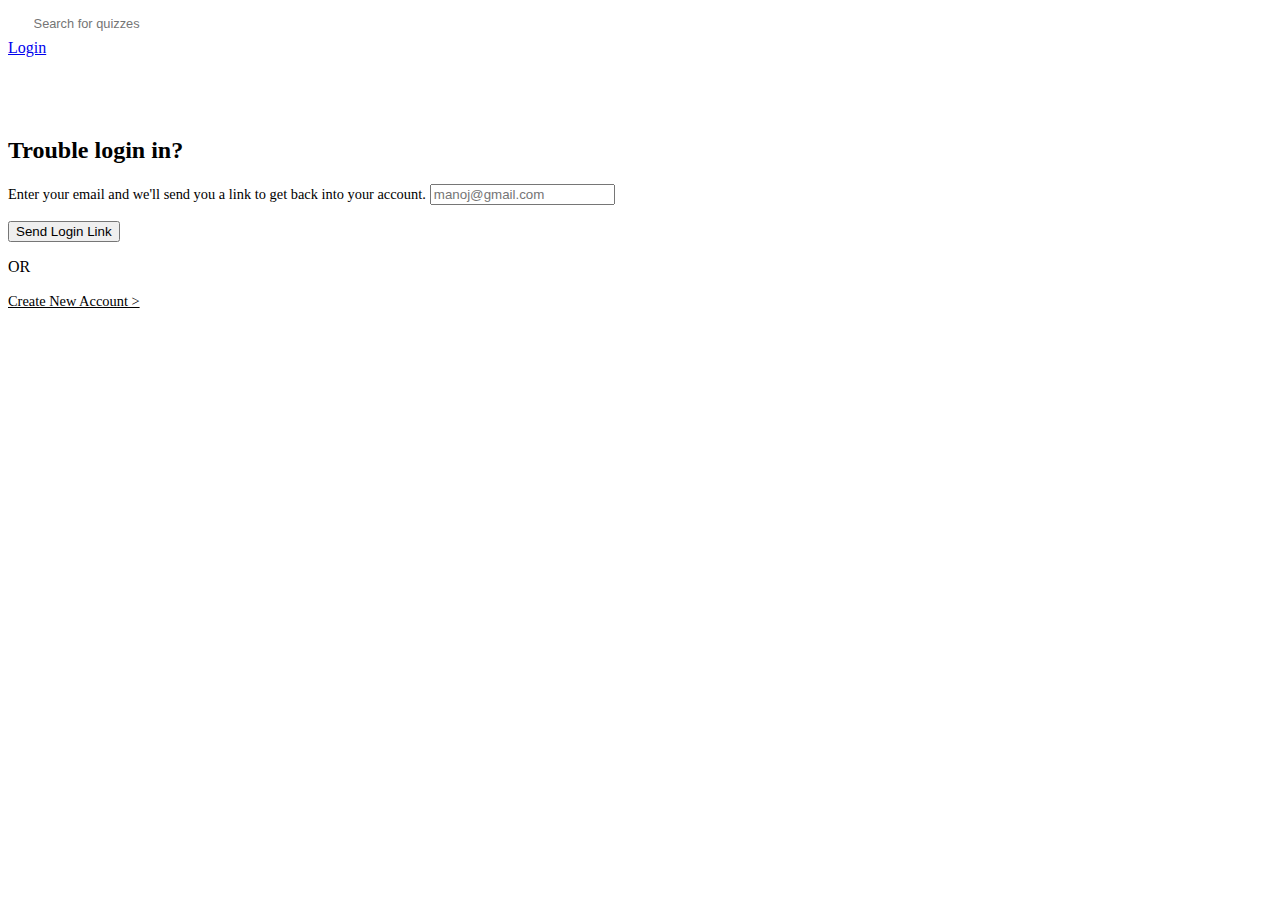
==== auth/forgotpwd.html @ 249faec1 "Merge pull request #3 from manojasarsa/authentication" ====
<!DOCTYPE html>
<html lang="en">
<head>
    <meta charset="UTF-8">
    <meta http-equiv="X-UA-Compatible" content="IE=edge">
    <meta name="viewport" content="width=device-width, initial-scale=1.0">
    <link rel="stylesheet" href="/auth/auth.css">
    <link rel="stylesheet" href="/homepage.css">
    <link rel="stylesheet" href="https://zero-ui.netlify.app/docs/main.css">
    <title>Forgot Password</title>
</head>

<body class="body">

    <header class="main_header">
        <div class="navigation flex flex_justify_between flex_align_center" id="header_box">
            <div class="nav_center searchbar">
                <input type="search" class="input input_search search" placeholder="Search for quizzes" />
            </div>
            <div class="nav_right flex flex_justify_between flex_align_center">

                <a class="btn btn_primary" href="/auth/login.html">Login</a>
                <div class="badge_container badge_icon">
                    <a href="#">
                        <i class="fas fa-user-circle"></i>
                    </a>
                </div>

            </div>
        </div>
    </header>
        
    <div class="input_container flex flex_col">
        <form class="input_field flex flex_col">
            <h2 class="input_heading">Trouble login in?</h2>
            <label id="input_subheading">Enter your email and we'll send you a link to get back into your account.</label>
            <input class="input_box" type="email" placeholder="manoj@gmail.com" required />
            </p> 
            <button class="btn btn_primary">Send Login Link</button>
            <p class="input_subheading">OR</p>
            <p class="input_subheading"><a href="/auth/signup.html" id="input_subheading">Create New Account ></a> 
        </form>
    </div>

</body>
</html>
---- auth/auth.css ----
.body .input_container {
    margin: 0 auto;
    margin-top: 5rem;
    padding-bottom: 1rem;
    background-color:  var(--info-background-color);
    box-shadow: none;
}

.input_container:hover {
    opacity: 1;
    transform: scale(1.10);
}

#input_subheading {
    color: var(--primary-color);
    font-size: 0.9rem;
    font-weight: 400;
}

#login_button {
    color: var(--white-color);
}

.input_field .inp_checkbox {
    column-gap: 0.6rem;
}

.checkbox_notify {
    padding-top: 1.1rem;
    font-size: 0.9rem;
}

/* logout */

.logout_container {
    margin-top: 10rem;
}

.logout_box { 
    width: 40rem;
    height: 20rem;
    margin: 0 auto;
    border: 1px solid var(--primary-color);
}

.logout_text {
    margin: 1rem;
}

.logout_box .link {
    color: var(--secondary-color);
    font-size: 1.5rem;
}

.logout_box .link:hover {
    color: var(--blue-color);
}
---- homepage.css ----
.body {
    background-color: var(--line-color);
}

* {
    transition: all 0.7s ease-in-out;
}

/* Header */

.main_header .navigation {
    background-color: transparent;
}

.nav_center {
    flex-basis: 25%;
}

header .header_logo {
    color: var(--secondary-color);
    font-size: 1.5rem;
}

header .tagline {
    font-family: 'Marck Script', cursive;
    color: rgb(163, 89, 66);
}

header .search {
    margin-left: 1rem;
    font-size: 0.8rem;
    width: 100%;
    padding: 0.5rem 0.6rem;
    border-radius: 0;
    border: none;
    background-color: transparent;
    color: var(--primary-color);
    border: 1px solid var(--primary-color);
}

.header .nav_right {
    flex-basis: 10%;
}

.header_btn {
    font-size: 0.9rem;
    border: 0;
}

header .nav_right i {
    font-size: 1.5rem;
    cursor: pointer;
}

header .nav_right span {
    font-size: 0.8rem;
    height: 1.5rem;
    min-width: 1.5rem;
    top: -1rem;
}

#header_box {
    border: 0;
}

/* Categories */

.top_heading {
    text-align: center;
    margin-bottom: 1rem;
}

.top_subhead {
    display: block;
    text-align: center;
    font-size: 1.5rem;
    margin-bottom: 3rem;
    font-family: 'Marck Script', cursive;
}

.categories {
    column-gap: 1.5rem;
}

/* Cards */

.card_vertical .card_vertical_info {
    margin-bottom: 2rem;
    border-radius: 1.5rem;
    background-color: var(--primary-color);
}

.card_vertical .card_vertical_info:hover {
    opacity: 1;
    transform: scale(0.96);   
}

.card_vertical .adjust_image {
    height: 40vh;
    width: 40vw;
    object-fit: contain;
    border-radius: 1.5rem;
}

.card_title {
    font-size: 5rem;
    margin: 0.3rem 0;
    color: var(--white-color);
}

.card_subtitle {
    font-size: 0.9rem;
    color: var(--grey-color);
    font-weight: var(--fw-semi-bold);
}

.play_btn {
    font-size: 1.2rem;
    font-weight: var(--fw-bold);
    margin: 0.5rem 0;
    letter-spacing: 1.2;
    color: var(--red-color);
}

.play_btn:hover {
    letter-spacing: 0.2rem;
    transition: var(--trans-5);
}
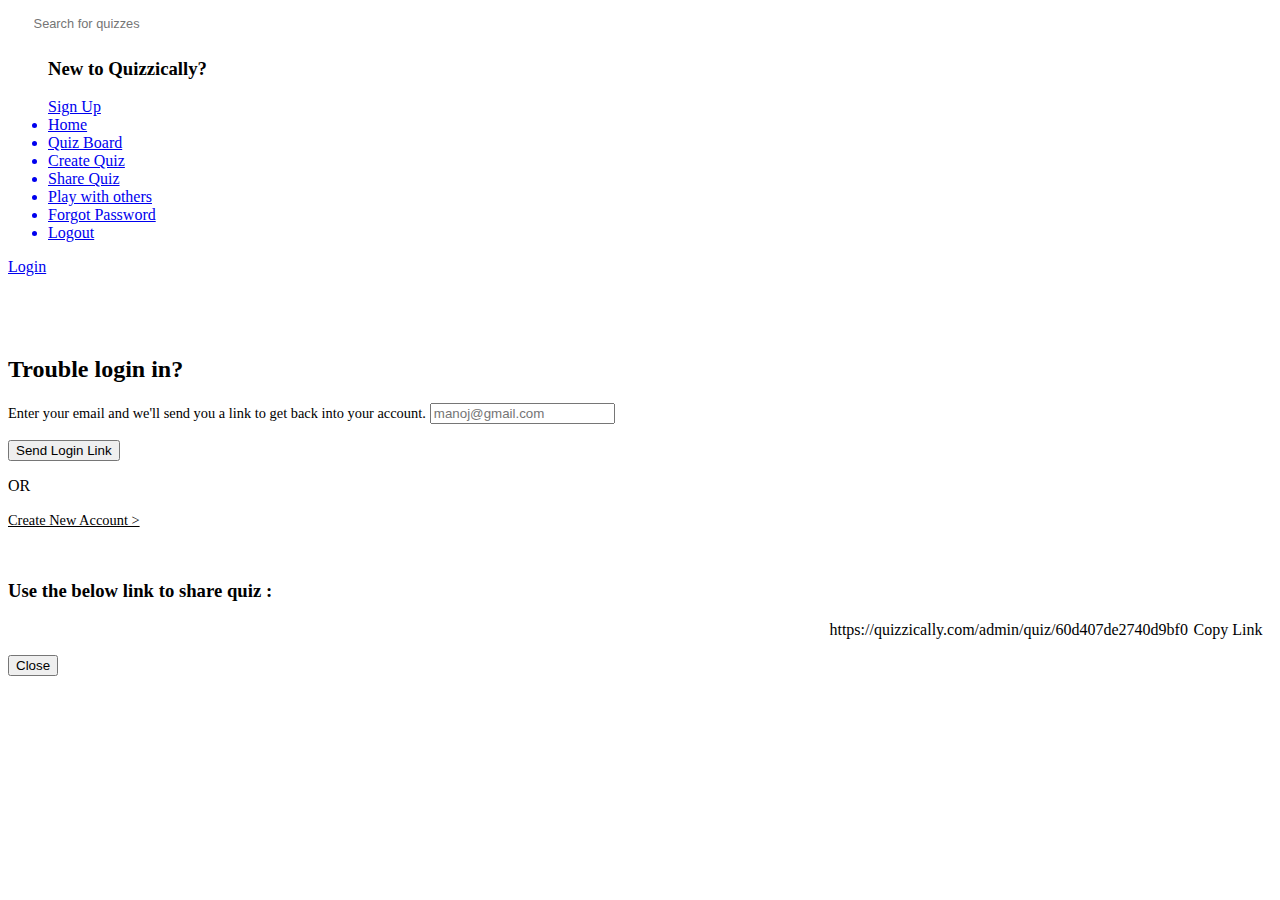
==== commit b49d7ada: "Merge pull request #5 from manojasarsa/share-quiz" ====
--- a/auth/forgotpwd.html
+++ b/auth/forgotpwd.html
@@ -6,6 +6,8 @@
     <meta name="viewport" content="width=device-width, initial-scale=1.0">
     <link rel="stylesheet" href="/auth/auth.css">
     <link rel="stylesheet" href="/homepage.css">
+    <link rel="stylesheet" href="/ques-result/ques/ques.css">
+    <link rel="stylesheet" href="/user-profile/user-profile.css">
     <link rel="stylesheet" href="https://zero-ui.netlify.app/docs/main.css">
     <title>Forgot Password</title>
 </head>
@@ -19,12 +21,29 @@
             </div>
             <div class="nav_right flex flex_justify_between flex_align_center">
 
+                <a class="badge_container badge_icon">
+                    <i class="fas fa-user-circle profile"></i>
+                </a>
+
+                <div class="profile_box profile_menu flex_col">
+                    <div class="profile_options">
+                        <ul class="menu flex flex_col flex_justify_center flex_align_start">
+                            <div class="flex flex_row flex_justify_around flex_align_center">
+                                <h3>New to Quizzically?</h3>
+                                <a class="btn btn_primary" href="/auth/signup.html">Sign Up</a>
+                            </div>
+                            <a class="menu_link" href="/"><li class="profile_content">Home</li> </a>
+                            <a class="menu_link" href="#"><li class="profile_content">Quiz Board</li> </a>
+                            <a class="menu_link" href="#"><li class="profile_content">Create Quiz</li> </a>
+                            <a class="menu_link" href="#"><li class="profile_content modal_btn_live" id="modal_btn_live" >Share Quiz</li> </a>
+                            <a class="menu_link" href="#"> <li class="profile_content">Play with others</li></a>
+                            <a class="menu_link" href="/auth/forgotpwd.html" ><li class="profile_content">Forgot Password</li> </a>
+                            <a class="menu_link" href="/auth/logout.html"><li class="profile_content">Logout</li> </a>
+                        </ul>
+                    </div>
+                </div>
+
                 <a class="btn btn_primary" href="/auth/login.html">Login</a>
-                <div class="badge_container badge_icon">
-                    <a href="#">
-                        <i class="fas fa-user-circle"></i>
-                    </a>
-                </div>
 
             </div>
         </div>
@@ -42,5 +61,24 @@
         </form>
     </div>
 
+    <!-- Share Quiz -->
+
+    <div class="modal_box flex_justify_center flex_align_center" id="modal_box">
+        <div class="modal flex flex_col flex_justify_center flex_align_center">
+
+            <h3>Use the below link to share quiz :</h3>
+            <div class="timer_box">
+                <span class="timer">https://quizzically.com/admin/quiz/60d407de2740d9bf0 <span class="timeleft"> Copy Link</span></span>
+            </div>
+
+            <div class="modal_btn_container">
+                <button class="btn btn_primary modal_btn_close" id="modal_btn_close">Close</button>
+            </div>
+        </div>
+    </div>
+
+    <script src="/javascript/share-quiz.js"></script>
+    <script src="/javascript/user-profile.js"></script>
+
 </body>
 </html>--- a/ques-result/ques/ques.css
+++ b/ques-result/ques/ques.css
@@ -0,0 +1,98 @@
+.main_contain {
+    height: 100vh;
+    width: 100vw;
+    /* display: flex; */
+    margin: 0 auto;
+}
+
+.ques_container {
+    width: 50vw;
+    padding: 1rem 2rem;
+    margin: 0 auto;
+    backdrop-filter: blur(4px);
+    background-color: var(--blur-color);
+}
+
+.ques_heading {
+    text-align: center;
+    margin: 2rem 0;
+}
+
+.ques_score_box {
+    /* display: flex;
+    justify-content: space-between; */
+    padding: 1rem 0;
+    font-weight: var(--fw-semi-bold);
+    font-size: 1.5rem;
+}
+
+.question {
+    padding: 1rem 0;
+    font-weight: var(--fw-semi-bold);
+}
+
+/* .options {
+    justify-content: center;
+    align-items: center;
+} */
+
+.options label {
+    width: 100%;
+    padding: 2rem;
+    margin: 1rem 0;
+    cursor: pointer;
+    border-radius: 1rem;
+    color: var(--white-color);
+    text-align: center;
+    background-color: var(--primary-color);
+}
+
+.options label:hover {
+    background-color: var(--grey-color);
+}
+
+.options input {
+    padding: 3rem 0;
+    display: none;
+}
+
+.ques_btn_box {
+    padding: 2rem 0;
+    color: var(--primary-color);
+    font-size: 1.5rem;
+    font-weight: var(--fw-semi-bold);
+    transition: all 0.3s ease-in-out;
+}
+
+.ques_btn_box .ques_btn {
+    color: var(--primary-color);
+}
+
+.ques_btn_box .quit_btn:hover {
+    color: var(--red-color);
+    transition: all 0.1s ease-in-out;
+}
+
+.ques_btn_box .next_btn:hover {
+    color: var(--blue-color);
+    transition: all 0.1s ease-in-out;
+}
+
+.timer_box {
+    text-align: end;
+    margin-bottom: 1rem;
+}
+
+.timer {
+    background-color: var(--info-background-color);
+    color: var(--primary-color);
+    padding: 0.5rem;
+    font-weight: var(--fw-bold);
+}
+
+.timeleft {
+    padding: 0.1rem;
+    background-color: var(--primary-color);
+    color: var(--white-color);
+    font-weight: var(--fw-bold);
+}